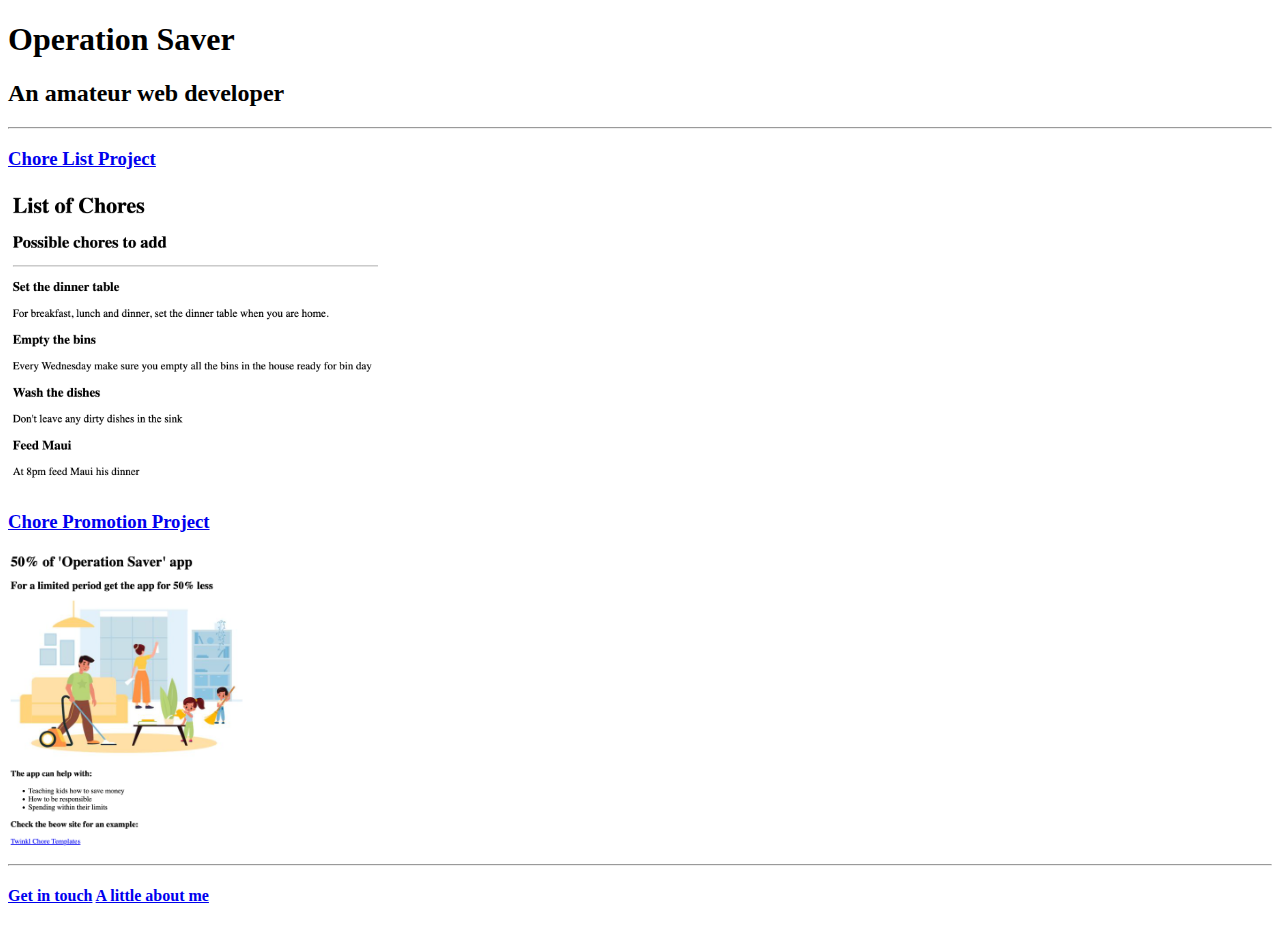
==== index.html @ d45a7974 "Add files via upload" ====
<!-- TODO 1: Create the HTML Boilerplate -->
<!-- TODO 2: Add Your previous projects' HTML into the public folder -->
<!-- TODO 3: Take screenshots of your project previews and add the images to the images folder -->
<!-- TODO 4: Add titles/subtitles etc. -->
<!-- TODO 5: Add a link to the project pages -->
<!-- TODO 6: Add images to show the project previews
HINT for TODO 6: You can use the height attribute set to 200 to make the image smaller:
https://developer.mozilla.org/en-US/docs/Web/HTML/Element/img#attr-height -->
<!-- TODO 7: Add the Contact Me and About Me page links -->

<!DOCTYPE html>
<html lang="en">
<head>
    <meta charset="UTF-8">
    <meta name="viewport" content="width=device-width, initial-scale=1.0">
    <title>Document</title>
</head>
<body>
    <h1>Operation Saver</h1>
        <h2>An amateur web developer</h2>
    <hr />
        <h3><a href="./public/chore-list.html">Chore List Project</a></h3>
    <img 
    height="300"
    src="./assets/images/List of Chores.png" alt="List of chores project" />

        <h3><a href="./public/chore-promotion.html">Chore Promotion Project</a></h3>
    <img 
    height="300"
    src="./assets/images/Chore Promotion.png" alt="Chore promotion project" />
    <hr />
        <h4><a href="./public/contact.html">Get in touch</a> <a href="./public/about.html">A little about me</a></h4>
</body>
</html>
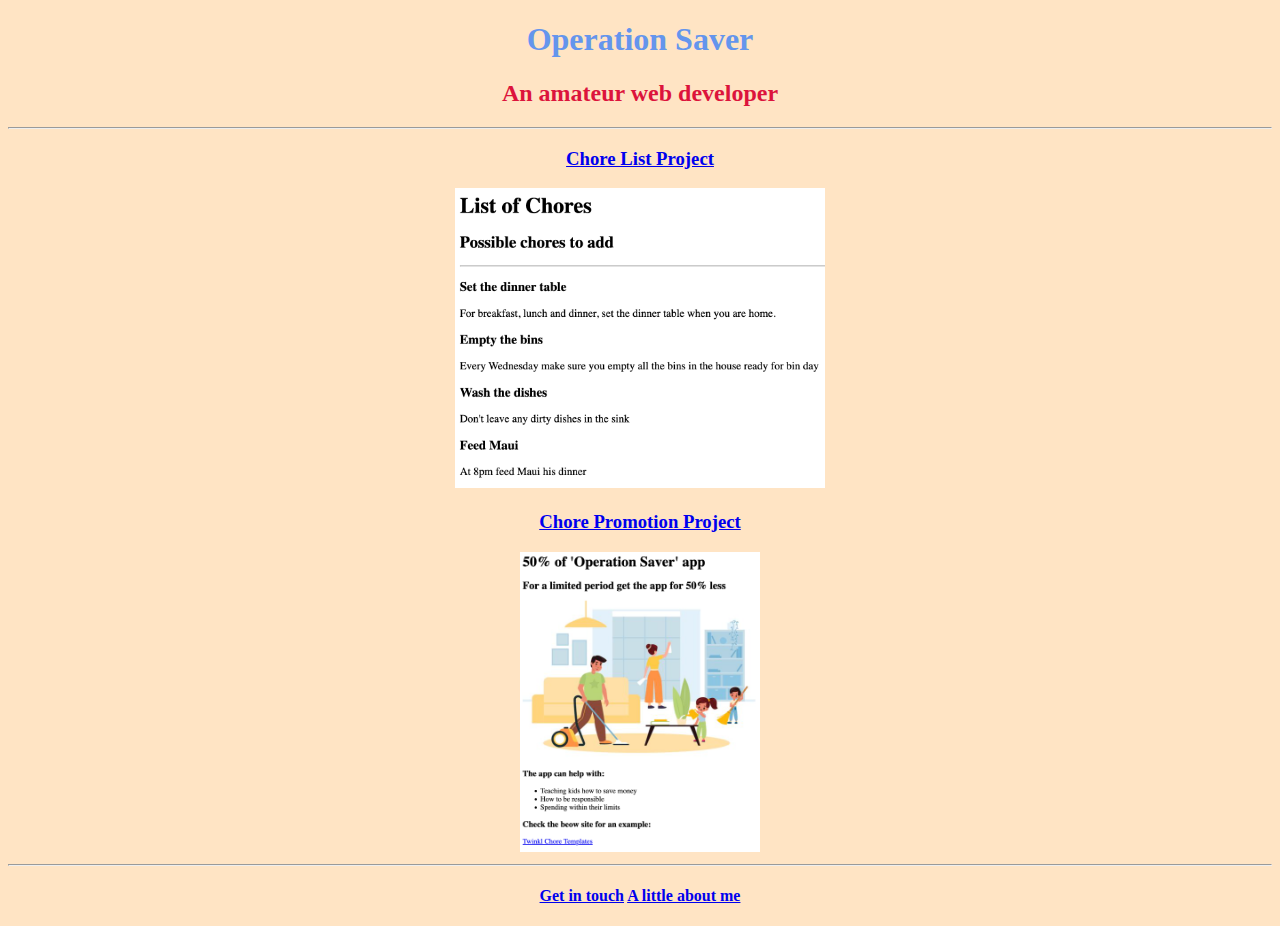
==== commit 3fe87ae2: "Add files via upload" ====
--- a/index.html
+++ b/index.html
@@ -14,9 +14,14 @@
     <meta charset="UTF-8">
     <meta name="viewport" content="width=device-width, initial-scale=1.0">
     <title>Document</title>
+<!--This head element includes an INTERNAL CSS to colour the h2 text-->
+    <style> h2 {color: crimson;} </style>
+<!--This head element includes an EXTERNAL CSS to colour the page from a stylesheet titled 'styles.css'-->
+    <link rel="stylesheet" href="./styles.css"/>
 </head>
 <body>
-    <h1>Operation Saver</h1>
+<!--Includes example of an INLINE CSS to colour the h1 text-->
+    <h1 style="color: cornflowerblue;">Operation Saver</h1>
         <h2>An amateur web developer</h2>
     <hr />
         <h3><a href="./public/chore-list.html">Chore List Project</a></h3>
--- a/styles.css
+++ b/styles.css
@@ -0,0 +1,7 @@
+html {
+    background-color: bisque;
+}
+
+* {
+    text-align: center;
+}